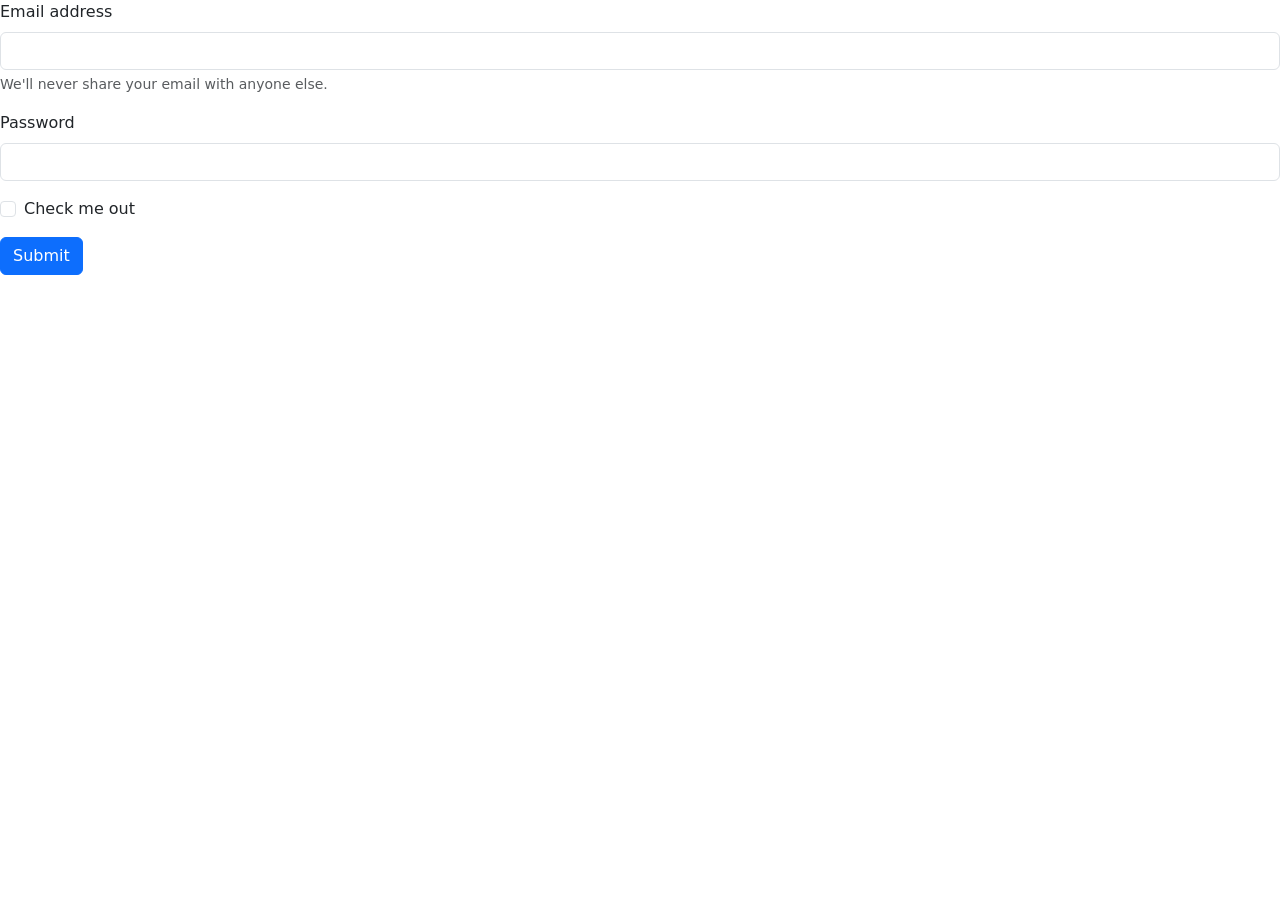
==== front_end/cadastroUsuario/index.html @ 1f02454f "commit" ====
<!DOCTYPE html>
<html lang="en">
<head>
    <meta charset="UTF-8">
    <meta name="viewport" content="width=device-width, initial-scale=1.0">
    <title>Document</title>
    <link rel="stylesheet" href="style.css">
    <link href="https://cdn.jsdelivr.net/npm/bootstrap@5.3.7/dist/css/bootstrap.min.css" rel="stylesheet"
    integrity="sha384-LN+7fdVzj6u52u30Kp6M/trliBMCMKTyK833zpbD+pXdCLuTusPj697FH4R/5mcr" crossorigin="anonymous">
</head>
<body>
    <form>
        <div class="mb-3">
          <label for="exampleInputEmail1" class="form-label">Email address</label>
          <input type="email" class="form-control" id="exampleInputEmail1" aria-describedby="emailHelp">
          <div id="emailHelp" class="form-text">We'll never share your email with anyone else.</div>
        </div>
        <div class="mb-3">
          <label for="exampleInputPassword1" class="form-label">Password</label>
          <input type="password" class="form-control" id="exampleInputPassword1">
        </div>
        <div class="mb-3 form-check">
          <input type="checkbox" class="form-check-input" id="exampleCheck1">
          <label class="form-check-label" for="exampleCheck1">Check me out</label>
        </div>
        <button type="submit" class="btn btn-primary">Submit</button>
      </form>
    
    <script src="script.js"></script>
</body>
</html>
---- front_end/cadastroUsuario/style.css ----
.cadastrarUsuario{
    display: flex;
    justify-content: end;
    margin-top: 30px;
}
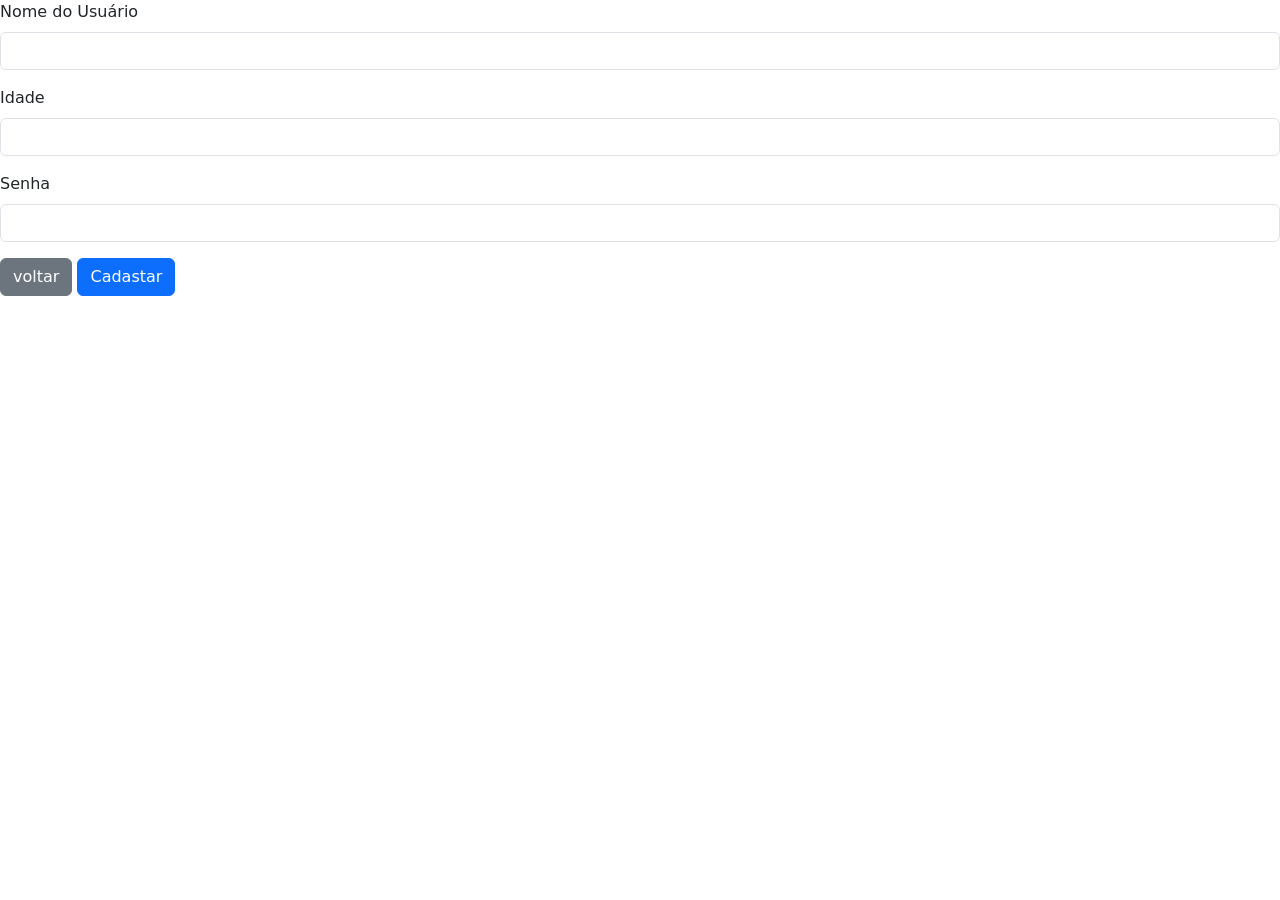
==== commit 0b37056d: "commit commit" ====
--- a/front_end/cadastroUsuario/index.html
+++ b/front_end/cadastroUsuario/index.html
@@ -1,31 +1,37 @@
 <!DOCTYPE html>
 <html lang="en">
+
 <head>
     <meta charset="UTF-8">
     <meta name="viewport" content="width=device-width, initial-scale=1.0">
     <title>Document</title>
     <link rel="stylesheet" href="style.css">
     <link href="https://cdn.jsdelivr.net/npm/bootstrap@5.3.7/dist/css/bootstrap.min.css" rel="stylesheet"
-    integrity="sha384-LN+7fdVzj6u52u30Kp6M/trliBMCMKTyK833zpbD+pXdCLuTusPj697FH4R/5mcr" crossorigin="anonymous">
+        integrity="sha384-LN+7fdVzj6u52u30Kp6M/trliBMCMKTyK833zpbD+pXdCLuTusPj697FH4R/5mcr" crossorigin="anonymous">
 </head>
+
 <body>
     <form>
         <div class="mb-3">
-          <label for="exampleInputEmail1" class="form-label">Email address</label>
-          <input type="email" class="form-control" id="exampleInputEmail1" aria-describedby="emailHelp">
-          <div id="emailHelp" class="form-text">We'll never share your email with anyone else.</div>
+            <label for="nome" class="form-label">Nome do Usuário</label>
+            <input type="email" class="form-control" id="exampleInputEmail1" aria-describedby="emailHelp">
         </div>
         <div class="mb-3">
-          <label for="exampleInputPassword1" class="form-label">Password</label>
-          <input type="password" class="form-control" id="exampleInputPassword1">
+            <label for="idade" class="form-label">Idade</label>
+            <input type="number" class="form-control" id="idade" min="0" max="120">
         </div>
-        <div class="mb-3 form-check">
-          <input type="checkbox" class="form-check-input" id="exampleCheck1">
-          <label class="form-check-label" for="exampleCheck1">Check me out</label>
+        <div class="mb-3">
+            <label for="senha" class="form-label">Senha</label>
+            <input type="password" class="form-control" id="exampleInputPassword1">
         </div>
-        <button type="submit" class="btn btn-primary">Submit</button>
-      </form>
-    
+
+
+        <a href="../index.html" class="btn btn-secondary">voltar</a>
+
+        <button type="submit" class="btn btn-primary">Cadastar</button>
+    </form>
+
     <script src="script.js"></script>
 </body>
+
 </html>
--- a/front_end/cadastroUsuario/style.css
+++ b/front_end/cadastroUsuario/style.css
@@ -1,5 +1,6 @@
-.cadastrarUsuario{
+.forms{
     display: flex;
-    justify-content: end;
-    margin-top: 30px;
-}
+    justify-content: center;
+    align-items: center;
+    height: 100vh;
+}
